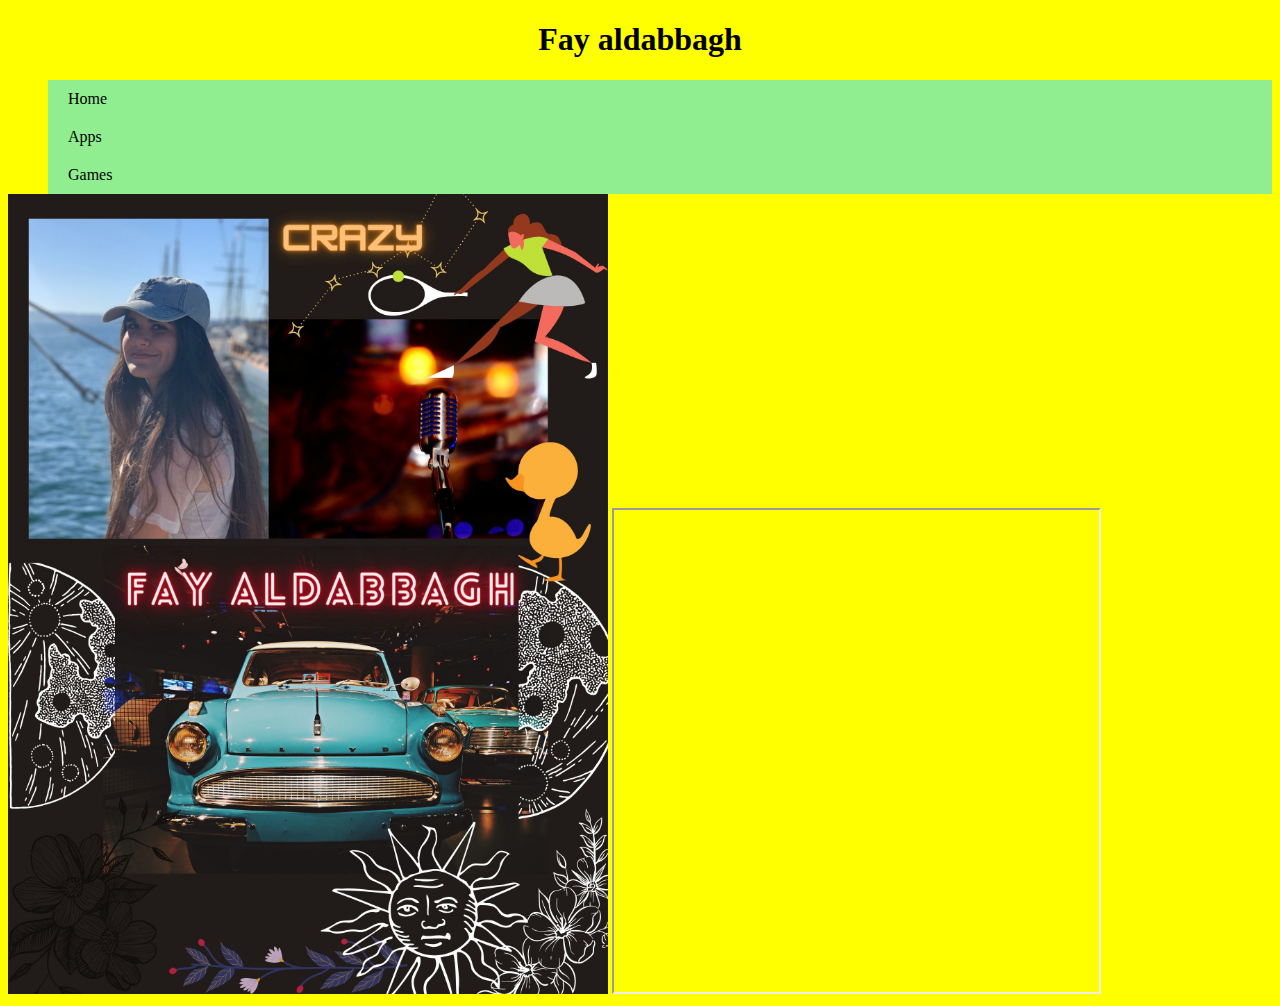
==== index.html @ 9c6181cd "Update index.html" ====
<!DOCTYPE html>
<html lang="en">
<head>
  <meta charset="UTF-8">
  <meta name="viewport" content="width=device-width, initial-scale=">
  <title></title>
  <link rel="stylesheet" href="style.css">
   <link rel="appspage" href="apps.html">
   <link rel="gamespage" href="games.html">
  
  
</head>
<body>
  
   <body style="background-color:yellow;">
   <h1 style="text-align:center;">Fay aldabbagh</h1>
     
      
  <ul class="navbar">
    <li class="navbar"> <a href="#home"> Home </a></li>
    <li class="navbar"> <a href="apps.html"> Apps </a></li>
    <li class="navbar"> <a href="games.html"> Games </a></li>

  </ul>

    
  <img src="fay aldabbagh.jpg" alt= My artifact" width="600" height="800">
  
  <iframe src="https://scratch.mit.edu/projects/425917397/embed" allowtransparency="true" width="485" height="482">                                          
                                                
  </body> 
    
    
 
   

  </body>
</html>
---- style.css ----
li.navbar {
  float: left;
  display: inline;
  list-style-type: none;
  background-color: lightgreen;
  width: 100%;
}  
li a {
  display: block;
  padding: 10px 20px;
  text-decoration: none;
  color: black;
}
li a:hover{
  background-color: lightpink;
}
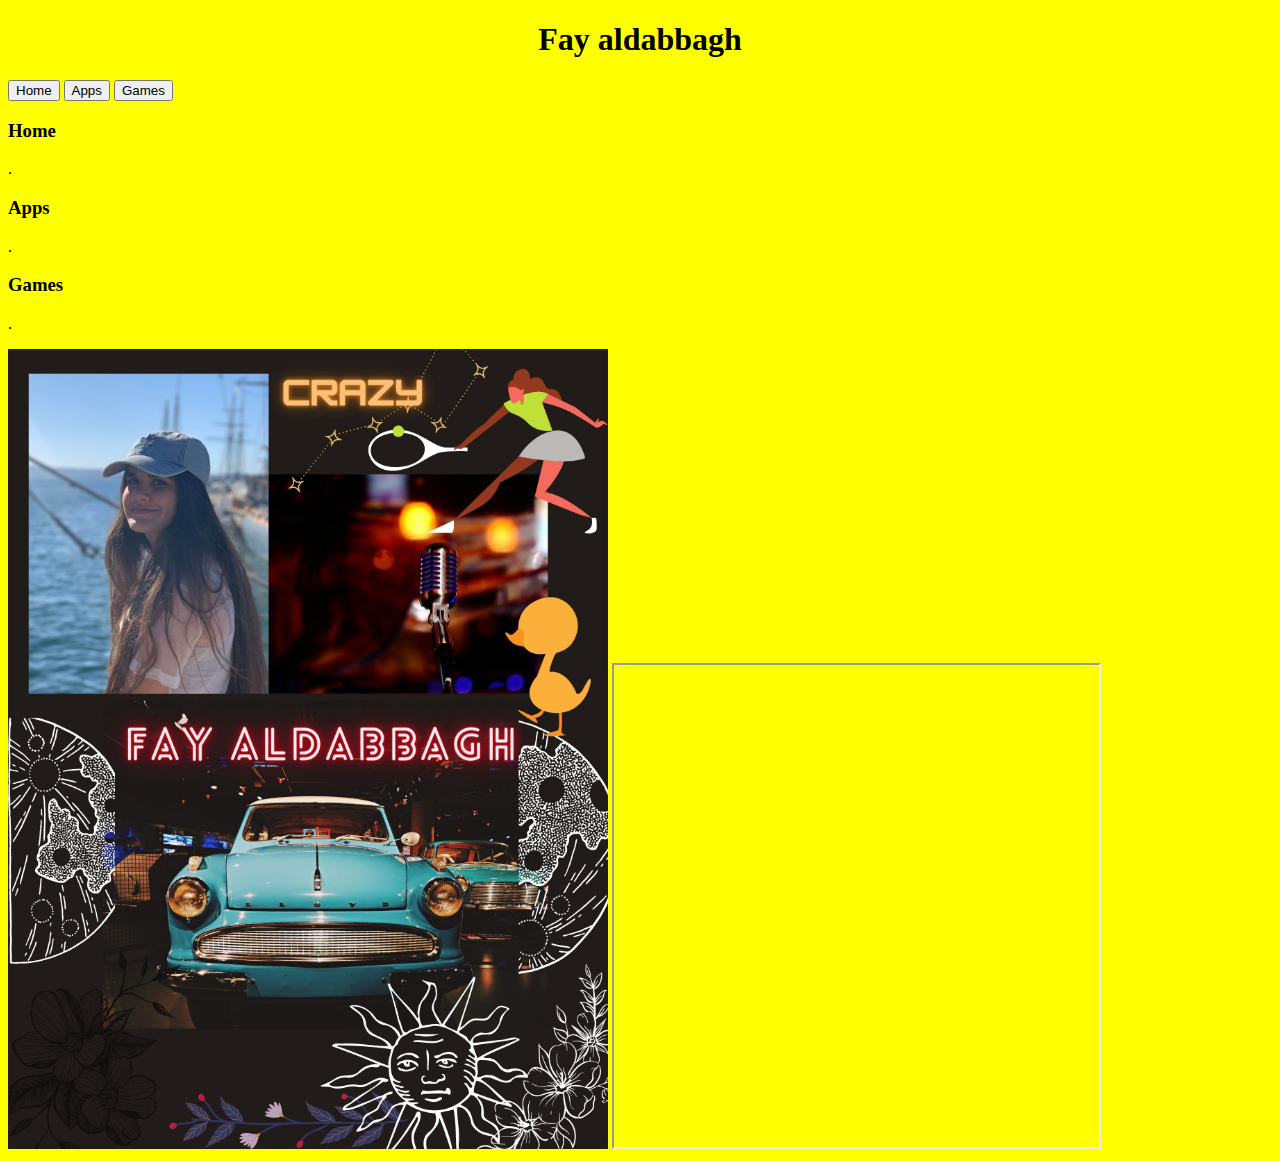
==== commit d5649808: "Update index.html" ====
--- a/index.html
+++ b/index.html
@@ -16,13 +16,50 @@
    <body style="background-color:yellow;">
    <h1 style="text-align:center;">Fay aldabbagh</h1>
      
-      
-  <ul class="navbar">
-    <li class="navbar"> <a href="#home"> Home </a></li>
-    <li class="navbar"> <a href="apps.html"> Apps </a></li>
-    <li class="navbar"> <a href="games.html"> Games </a></li>
+<button class="tablink" onclick="openPage('Home', this, 'yellow')">Home</button>
+<button class="tablink" onclick="openPage('Apps', this,'green')">Apps</button>
+<button class="tablink" onclick="openPage('Games', this, 'pink')">Games</button>
 
-  </ul>
+
+<div id="Home" class="tabcontent">
+  <h3>Home</h3>
+  <p>.</p>
+</div>
+
+<div id="Apps" class="tabcontent">
+  <h3>Apps</h3>
+  <p>.</p>
+</div>
+
+<div id="Games" class="tabcontent">
+  <h3>Games</h3>
+  <p>.</p>
+</div>
+
+
+<script>
+function openPage(pageName,elmnt,color) {
+  var i, tabcontent, tablinks;
+  tabcontent = document.getElementsByClassName("tabcontent");
+  for (i = 0; i < tabcontent.length; i++) {
+    tabcontent[i].style.display = "none";
+  }
+  tablinks = document.getElementsByClassName("tablink");
+  for (i = 0; i < tablinks.length; i++) {
+    tablinks[i].style.backgroundColor = "";
+  }
+  document.getElementById(pageName).style.display = "block";
+  elmnt.style.backgroundColor = color;
+}
+
+// Get the element with id="defaultOpen" and click on it
+document.getElementById("defaultOpen").click();
+</script>
+   
+</body>
+</html> 
+
+
 
     
   <img src="fay aldabbagh.jpg" alt= My artifact" width="600" height="800">
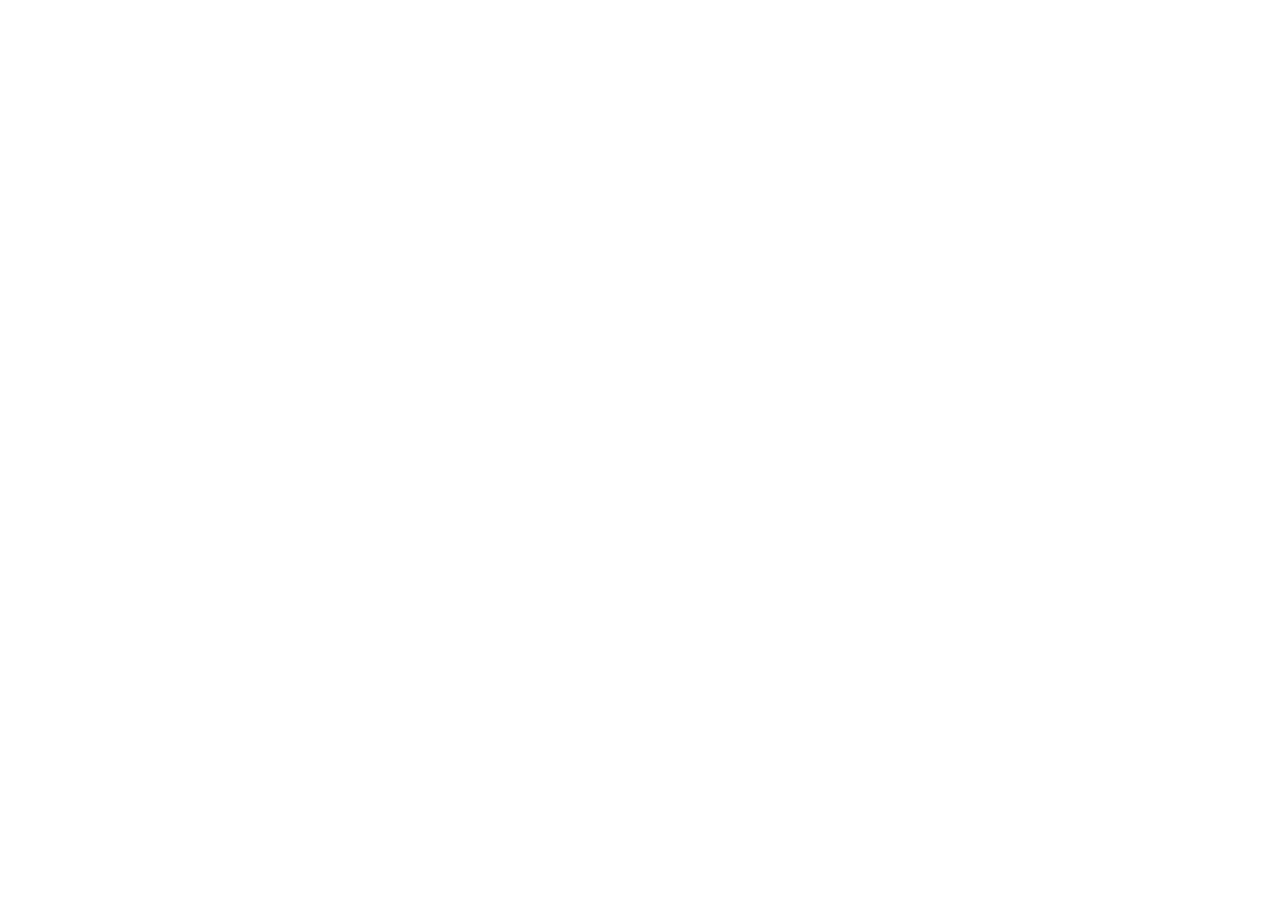
==== commit cacd0636: "Update index.html" ====
--- a/index.html
+++ b/index.html
@@ -3,7 +3,9 @@
 <html lang="en">
 <head>
   <meta charset="UTF-8">
-  <meta name="viewport" content="width=device-width, initial-scale=">
+  <meta name="viewport" content="width=device-width, initial-scale=1">
+<style>
+* {box-sizing: border-box}
   <title></title>
   <link rel="stylesheet" href="style.css">
    <link rel="appspage" href="apps.html">
--- a/style.css
+++ b/style.css
@@ -1,21 +1,45 @@
 
  
-     li.navbar {
-  float: left;
-  display: inline;
-  list-style-type: none;
-  background-color: lightgreen;
-  width: 100%;
-}  
+   <style>
 li a {
   display: block;
   padding: 10px 20px;
   text-decoration: none;
   color: black;
 }
-li a:hover{
-  background-color: lightpink;
+.tablink {
+  background-color: lightgreen;
+  color: whli a {
+  display: block;
+  padding: 10px 20px;
+  text-decoration: none;
+  color: black;
+  }ite;
+  float: left;
+  border: none;
+  outline: none;
+  cursor: pointer;
+  padding: 14px 16px;
+  font-size: 17px;
+  width: 25%;
 }
+
+.tablink:hover {
+  background-color: #777;
+}
+.tabcontent {
+  color: white;
+  display: none;
+  padding: 100px 20px;
+  height: 100%;
+}
+#Home {background-color: yellow;}
+#Apps {background-color: green;}
+#Games {background-color: pink;}
+
+</style>
+</head>
+<body>
 
 
 
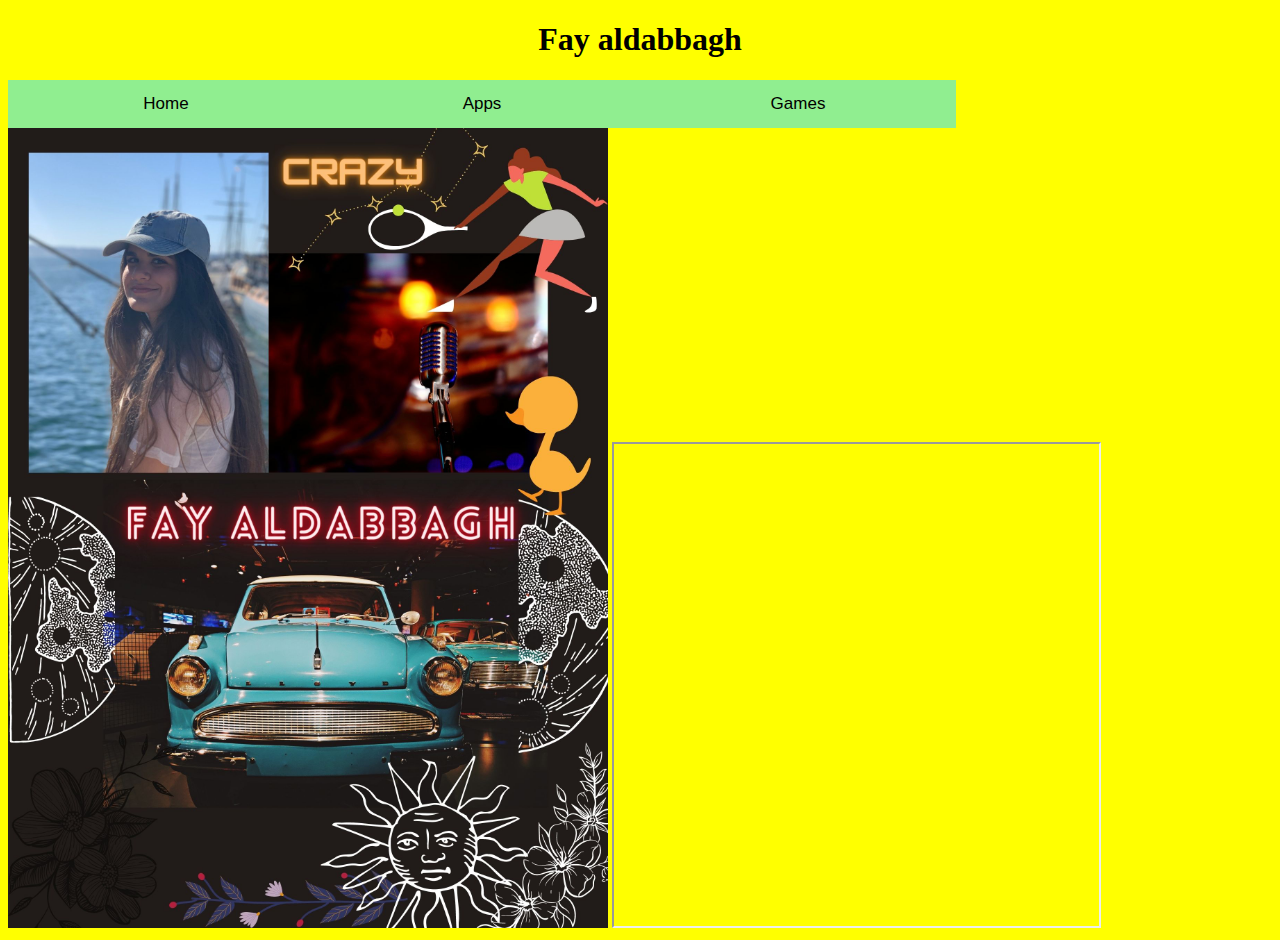
==== commit afe0ed8e: "Update index.html" ====
--- a/index.html
+++ b/index.html
@@ -3,17 +3,13 @@
 <html lang="en">
 <head>
   <meta charset="UTF-8">
-  <meta name="viewport" content="width=device-width, initial-scale=1">
-<style>
-* {box-sizing: border-box}
+   <meta name="viewport" content="width=device-width, initial-scale=">
   <title></title>
   <link rel="stylesheet" href="style.css">
-   <link rel="appspage" href="apps.html">
-   <link rel="gamespage" href="games.html">
-  
   
 </head>
 <body>
+  
   
    <body style="background-color:yellow;">
    <h1 style="text-align:center;">Fay aldabbagh</h1>
@@ -38,7 +34,8 @@
   <p>.</p>
 </div>
 
-
+</body>
+  
 <script>
 function openPage(pageName,elmnt,color) {
   var i, tabcontent, tablinks;
@@ -58,21 +55,9 @@
 document.getElementById("defaultOpen").click();
 </script>
    
-</body>
-</html> 
-
-
-
-    
   <img src="fay aldabbagh.jpg" alt= My artifact" width="600" height="800">
   
   <iframe src="https://scratch.mit.edu/projects/425917397/embed" allowtransparency="true" width="485" height="482">                                          
-                                                
-  </body> 
-    
-    
- 
-   
+                                             
+</html> 
 
-  </body>
-</html> 
--- a/style.css
+++ b/style.css
@@ -22,6 +22,7 @@
   padding: 14px 16px;
   font-size: 17px;
   width: 25%;
+  height: 100%;
 }
 
 .tablink:hover {
